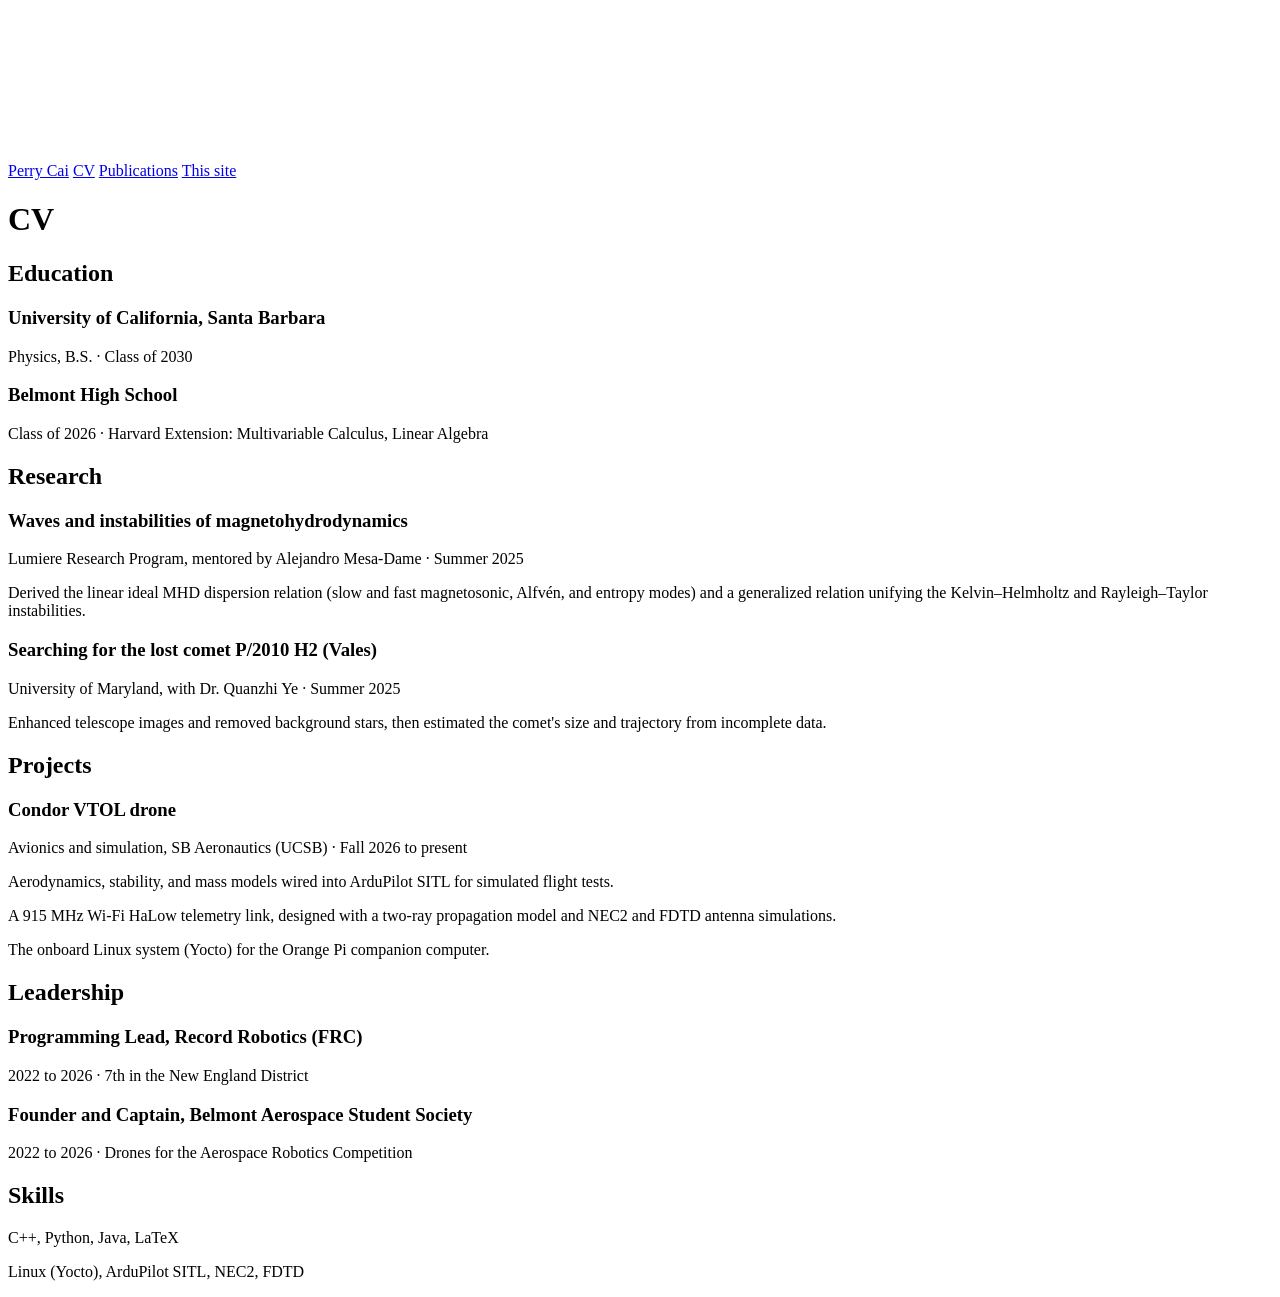
==== public/cv.html @ 0b450cb9 "Split the site into a short home page and separate CV, publications and site pages Co-Authored-By: C" ====
<!doctype html>
<html lang="en">
<head>
<meta charset="utf-8">
<meta name="viewport" content="width=device-width, initial-scale=1, viewport-fit=cover">
<title>CV · Perry Cai</title>
<meta name="description" content="CV of Perry Cai: education, research, projects, leadership and skills.">
<link rel="stylesheet" href="/waves.css">
</head>
<body>
<canvas id="field" aria-hidden="true"></canvas>

<main id="content" class="page">
  <nav class="site-nav" aria-label="Site">
    <a class="name" href="/">Perry Cai</a>
    <a href="/cv" aria-current="page">CV</a>
    <a href="/publications">Publications</a>
    <a href="/site">This site</a>
  </nav>
  <h1>CV</h1>
  <section id="education">
    <h2>Education</h2>
    <div class="entry">
      <h3>University of California, Santa Barbara</h3>
      <p class="muted">Physics, B.S. · Class of 2030</p>
    </div>
    <div class="entry">
      <h3>Belmont High School</h3>
      <p class="muted">Class of 2026 · Harvard Extension: Multivariable Calculus, Linear Algebra</p>
    </div>
  </section>
  <section id="research">
    <h2>Research</h2>
    <div class="entry">
      <h3>Waves and instabilities of magnetohydrodynamics</h3>
      <p class="muted">Lumiere Research Program, mentored by Alejandro Mesa-Dame · Summer 2025</p>
      <p>Derived the linear ideal MHD dispersion relation (slow and fast magnetosonic, Alfvén, and entropy modes) and a generalized relation unifying the Kelvin–Helmholtz and Rayleigh–Taylor instabilities.</p>
    </div>
    <div class="entry">
      <h3>Searching for the lost comet P/2010 H2 (Vales)</h3>
      <p class="muted">University of Maryland, with Dr. Quanzhi Ye · Summer 2025</p>
      <p>Enhanced telescope images and removed background stars, then estimated the comet's size and trajectory from incomplete data.</p>
    </div>
  </section>
  <section id="projects">
    <h2>Projects</h2>
    <div class="entry">
      <h3>Condor VTOL drone</h3>
      <p class="muted">Avionics and simulation, SB Aeronautics (UCSB) · Fall 2026 to present</p>
      <p>Aerodynamics, stability, and mass models wired into ArduPilot SITL for simulated flight tests.</p>
      <p>A 915 MHz Wi-Fi HaLow telemetry link, designed with a two-ray propagation model and NEC2 and FDTD antenna simulations.</p>
      <p>The onboard Linux system (Yocto) for the Orange Pi companion computer.</p>
    </div>
  </section>
  <section id="leadership">
    <h2>Leadership</h2>
    <div class="entry">
      <h3>Programming Lead, Record Robotics (FRC)</h3>
      <p class="muted">2022 to 2026 · 7th in the New England District</p>
    </div>
    <div class="entry">
      <h3>Founder and Captain, Belmont Aerospace Student Society</h3>
      <p class="muted">2022 to 2026 · Drones for the Aerospace Robotics Competition</p>
    </div>
  </section>
  <section id="skills">
    <h2>Skills</h2>
    <p>C++, Python, Java, LaTeX</p>
    <p class="muted">Linux (Yocto), ArduPilot SITL, NEC2, FDTD</p>
  </section>
</main>

<div class="hud" aria-hidden="true"><span id="hud-text"></span></div>
<div class="controls">
  <label id="knob" class="knob" hidden>wavelength <input type="range" min="4" max="24" step="1" value="5"> <output>5 px</output></label>
  <button id="mode" class="mode" type="button" aria-pressed="true" hidden>Waves: on</button>
</div>

<script src="/waves.js"></script>
</body>
</html>
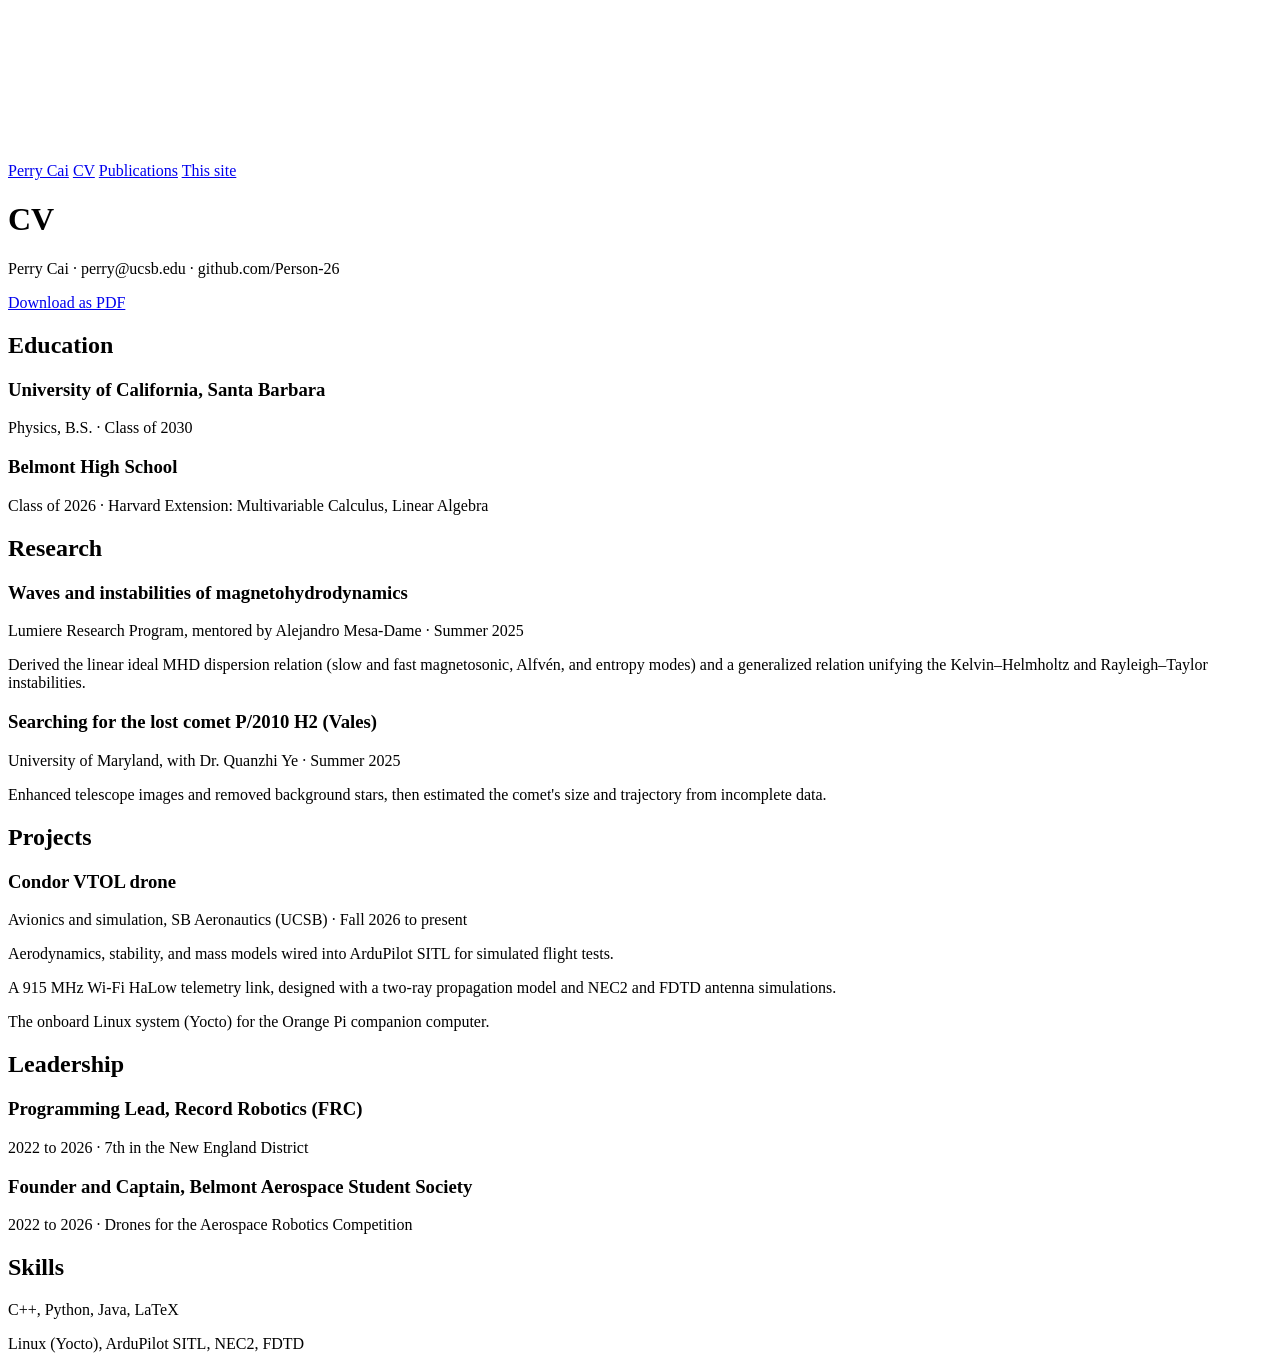
==== commit 9153e42a: "Add a switch for the click waves, a PDF of the CV with a link to download it, and print styles; set " ====
--- a/public/cv.html
+++ b/public/cv.html
@@ -5,6 +5,8 @@
 <meta name="viewport" content="width=device-width, initial-scale=1, viewport-fit=cover">
 <title>CV · Perry Cai</title>
 <meta name="description" content="CV of Perry Cai: education, research, projects, leadership and skills.">
+<link rel="preload" href="/fonts/spectral-400.woff2" as="font" type="font/woff2" crossorigin>
+<link rel="preload" href="/fonts/spectral-600.woff2" as="font" type="font/woff2" crossorigin>
 <link rel="stylesheet" href="/waves.css">
 </head>
 <body>
@@ -18,6 +20,8 @@
     <a href="/site">This site</a>
   </nav>
   <h1>CV</h1>
+  <p class="print-only">Perry Cai · perry@ucsb.edu · github.com/Person-26</p>
+  <p class="links download"><a href="/cv.pdf" download="Perry-Cai-CV.pdf">Download as PDF</a></p>
   <section id="education">
     <h2>Education</h2>
     <div class="entry">
@@ -72,7 +76,7 @@
 
 <div class="hud" aria-hidden="true"><span id="hud-text"></span></div>
 <div class="controls">
-  <label id="knob" class="knob" hidden>wavelength <input type="range" min="4" max="24" step="1" value="5"> <output>5 px</output></label>
+  <button id="clicks" class="mode" type="button" aria-pressed="true" hidden>Click waves: on</button>
   <button id="mode" class="mode" type="button" aria-pressed="true" hidden>Waves: on</button>
 </div>
 
